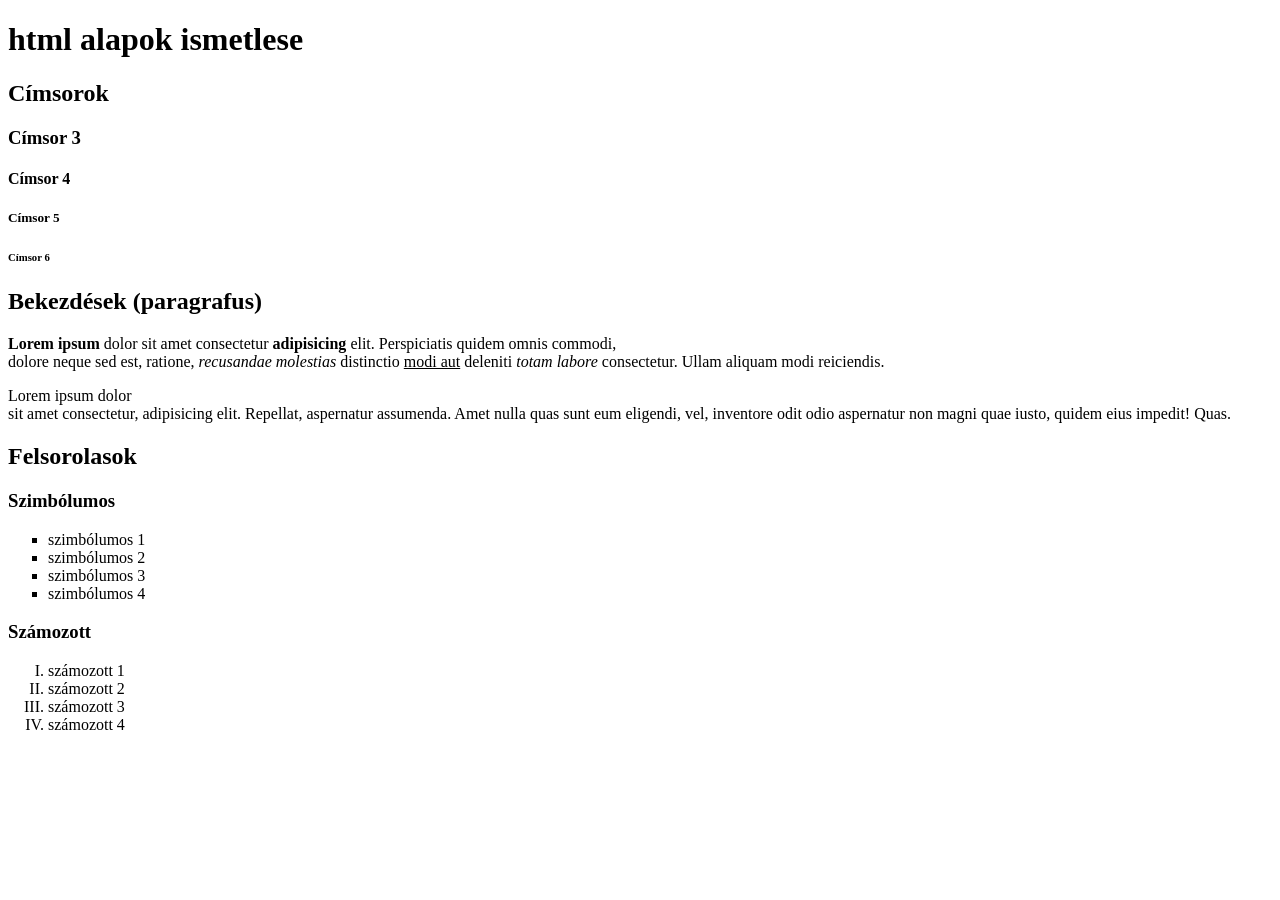
==== alapok/index.html @ a6acd247 "orai" ====
<!DOCTYPE html>
<html lang="en">
<head>
    <meta charset="UTF-8">
    <meta name="viewport" content="width=device-width, initial-scale=1.0">
    <title>HTML CCS alapok</title>
</head>
<body>
    <!-- html elemek, html cimkek, html tagek -->
     <h1>html alapok ismetlese</h1>

     <h2>Címsorok</h2>
     <h3>Címsor 3</h3>
     <h4>Címsor 4</h4>
     <h5>Címsor 5</h5>
     <h6>Címsor 6</h6>

      <h2>Bekezdések (paragrafus)</h2>
      <p><b>Lorem ipsum</b> dolor sit amet consectetur <strong>adipisicing</strong> elit. Perspiciatis quidem omnis commodi,<br>dolore neque sed est, ratione, <i>recusandae molestias</i> distinctio <u>modi aut</u> deleniti <em>totam labore</em> consectetur. Ullam aliquam modi reiciendis.</p>

      <p><dt>Lorem ipsum dolor</dt> sit amet consectetur, adipisicing elit. Repellat, aspernatur assumenda. Amet nulla quas sunt eum eligendi, vel, inventore odit odio aspernatur non magni quae iusto, quidem eius impedit! Quas.</p>

      <h2>Felsorolasok</h2>
      <h3>Szimbólumos</h3>
      <ul type="square"
      <ul>
        <li>szimbólumos 1</li>
        <li>szimbólumos 2</li>
        <li>szimbólumos 3</li>
        <li>szimbólumos 4</li>
      </ul>

      <h3>Számozott</h3>
      <ol type="I"
      <ul>
        <li>számozott 1</li>
        <li>számozott 2</li>
        <li>számozott 3</li>
        <li>számozott 4</li>
      </ul>

</body>
</html>

<!-- html validatok -->
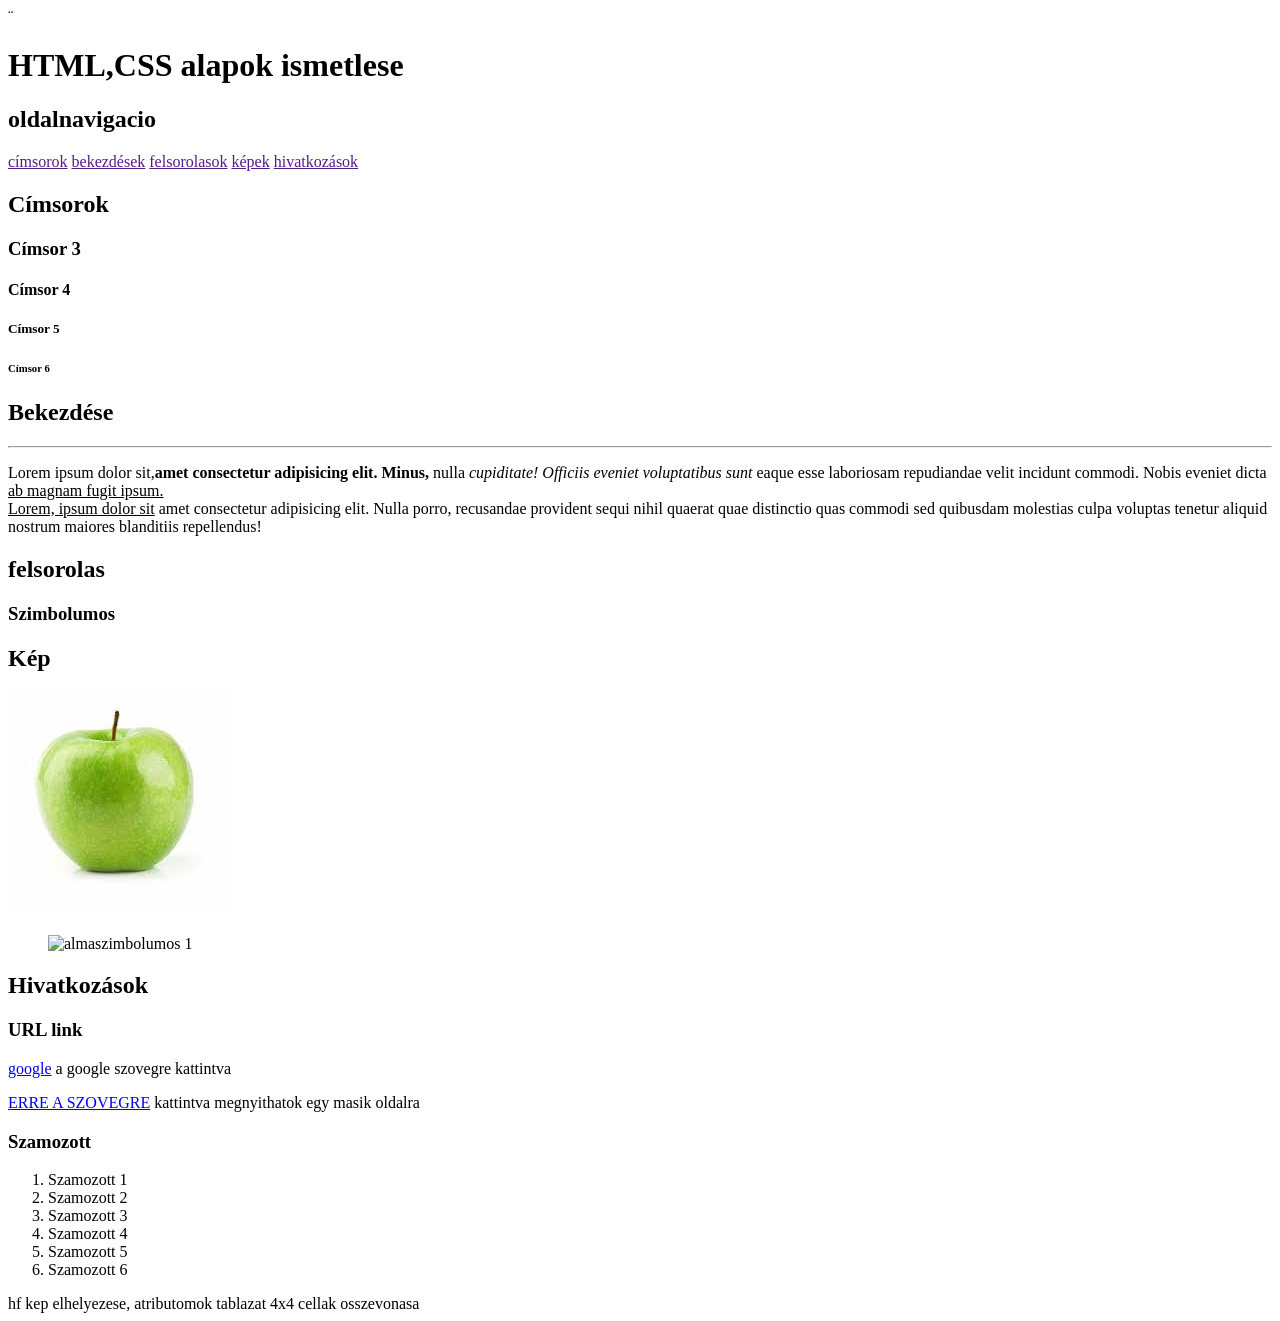
==== commit c630f5c2: "orai" ====
--- a/alapok/index.html
+++ b/alapok/index.html
@@ -1,45 +1,71 @@
 <!DOCTYPE html>
 <html lang="en">
+
 <head>
     <meta charset="UTF-8">
     <meta name="viewport" content="width=device-width, initial-scale=1.0">
-    <title>HTML CCS alapok</title>
+    <title>Html,Css gyakorlas</title>
+    <!-- html validator w3c -->
 </head>
+
 <body>
-    <!-- html elemek, html cimkek, html tagek -->
-     <h1>html alapok ismetlese</h1>
+    <!-- html elemek, html cimkek,html tagek -->¨
+    <h1>HTML,CSS alapok ismetlese</h1>
+    <h2>oldalnavigacio</h2>
+    <a href="">címsorok</a>
+    <a href="">bekezdések</a>
+    <a href="">felsorolasok</a>
+    <a href="">képek</a>
+    <a href="">hivatkozások</a>
 
-     <h2>Címsorok</h2>
-     <h3>Címsor 3</h3>
-     <h4>Címsor 4</h4>
-     <h5>Címsor 5</h5>
-     <h6>Címsor 6</h6>
 
-      <h2>Bekezdések (paragrafus)</h2>
-      <p><b>Lorem ipsum</b> dolor sit amet consectetur <strong>adipisicing</strong> elit. Perspiciatis quidem omnis commodi,<br>dolore neque sed est, ratione, <i>recusandae molestias</i> distinctio <u>modi aut</u> deleniti <em>totam labore</em> consectetur. Ullam aliquam modi reiciendis.</p>
+    <h2>Címsorok</h2>
+    <h3>Címsor 3</h3>
+    <h4>Címsor 4</h4>
+    <h5>Címsor 5</h5>
+    <h6>Címsor 6</h6>
+    <h2>Bekezdése</h2>
+    <hr>
+    <p>Lorem ipsum dolor sit,<strong>amet consectetur adipisicing elit. Minus, </strong>nulla <i>cupiditate! Officiis
+            eveniet voluptatibus sunt </i> eaque esse laboriosam repudiandae velit incidunt commodi. Nobis eveniet dicta
+        <u>ab magnam fugit ipsum.<br> Lorem, ipsum dolor sit</u> amet consectetur adipisicing elit. Nulla porro,
+        recusandae provident sequi nihil quaerat quae distinctio quas commodi sed quibusdam molestias culpa voluptas
+        tenetur aliquid nostrum maiores blanditiis repellendus!
+    </p>
+    <h2>felsorolas</h2>
+    <h3>Szimbolumos</h3>
 
-      <p><dt>Lorem ipsum dolor</dt> sit amet consectetur, adipisicing elit. Repellat, aspernatur assumenda. Amet nulla quas sunt eum eligendi, vel, inventore odit odio aspernatur non magni quae iusto, quidem eius impedit! Quas.</p>
+    <h2>Kép</h2>
+    <img
+        src="[data-uri]">
+    <ul>
+        <img src="kepek/Alma.jpg" alt="alma" width="=200" <li>szimbolumos 1</li>
+    </ul>
 
-      <h2>Felsorolasok</h2>
-      <h3>Szimbólumos</h3>
-      <ul type="square"
-      <ul>
-        <li>szimbólumos 1</li>
-        <li>szimbólumos 2</li>
-        <li>szimbólumos 3</li>
-        <li>szimbólumos 4</li>
-      </ul>
+    
+    <h2>Hivatkozások</h2>
+    <h3>URL link</h3>
+    <a href="http://google.com" target="_blank">google</a> a google szovegre kattintva
+    <p>
+        <a href="maosdikoldal.html">ERRE A SZOVEGRE</a> kattintva megnyithatok egy masik oldalra
+    </p>
 
-      <h3>Számozott</h3>
-      <ol type="I"
-      <ul>
-        <li>számozott 1</li>
-        <li>számozott 2</li>
-        <li>számozott 3</li>
-        <li>számozott 4</li>
-      </ul>
 
+
+    <h3>Szamozott</h3>
+    <ol>
+        <li>Szamozott 1</li>
+        <li>Szamozott 2</li>
+        <li>Szamozott 3</li>
+        <li>Szamozott 4</li>
+        <li>Szamozott 5</li>
+        <li>Szamozott 6</li>
+    </ol>
+    hf kep elhelyezese, atributomok
+    tablazat 4x4
+    cellak osszevonasa
 </body>
+
 </html>
 
-<!-- html validatok -->+<!-- ALT + SHIFT + F = elrendezi -->
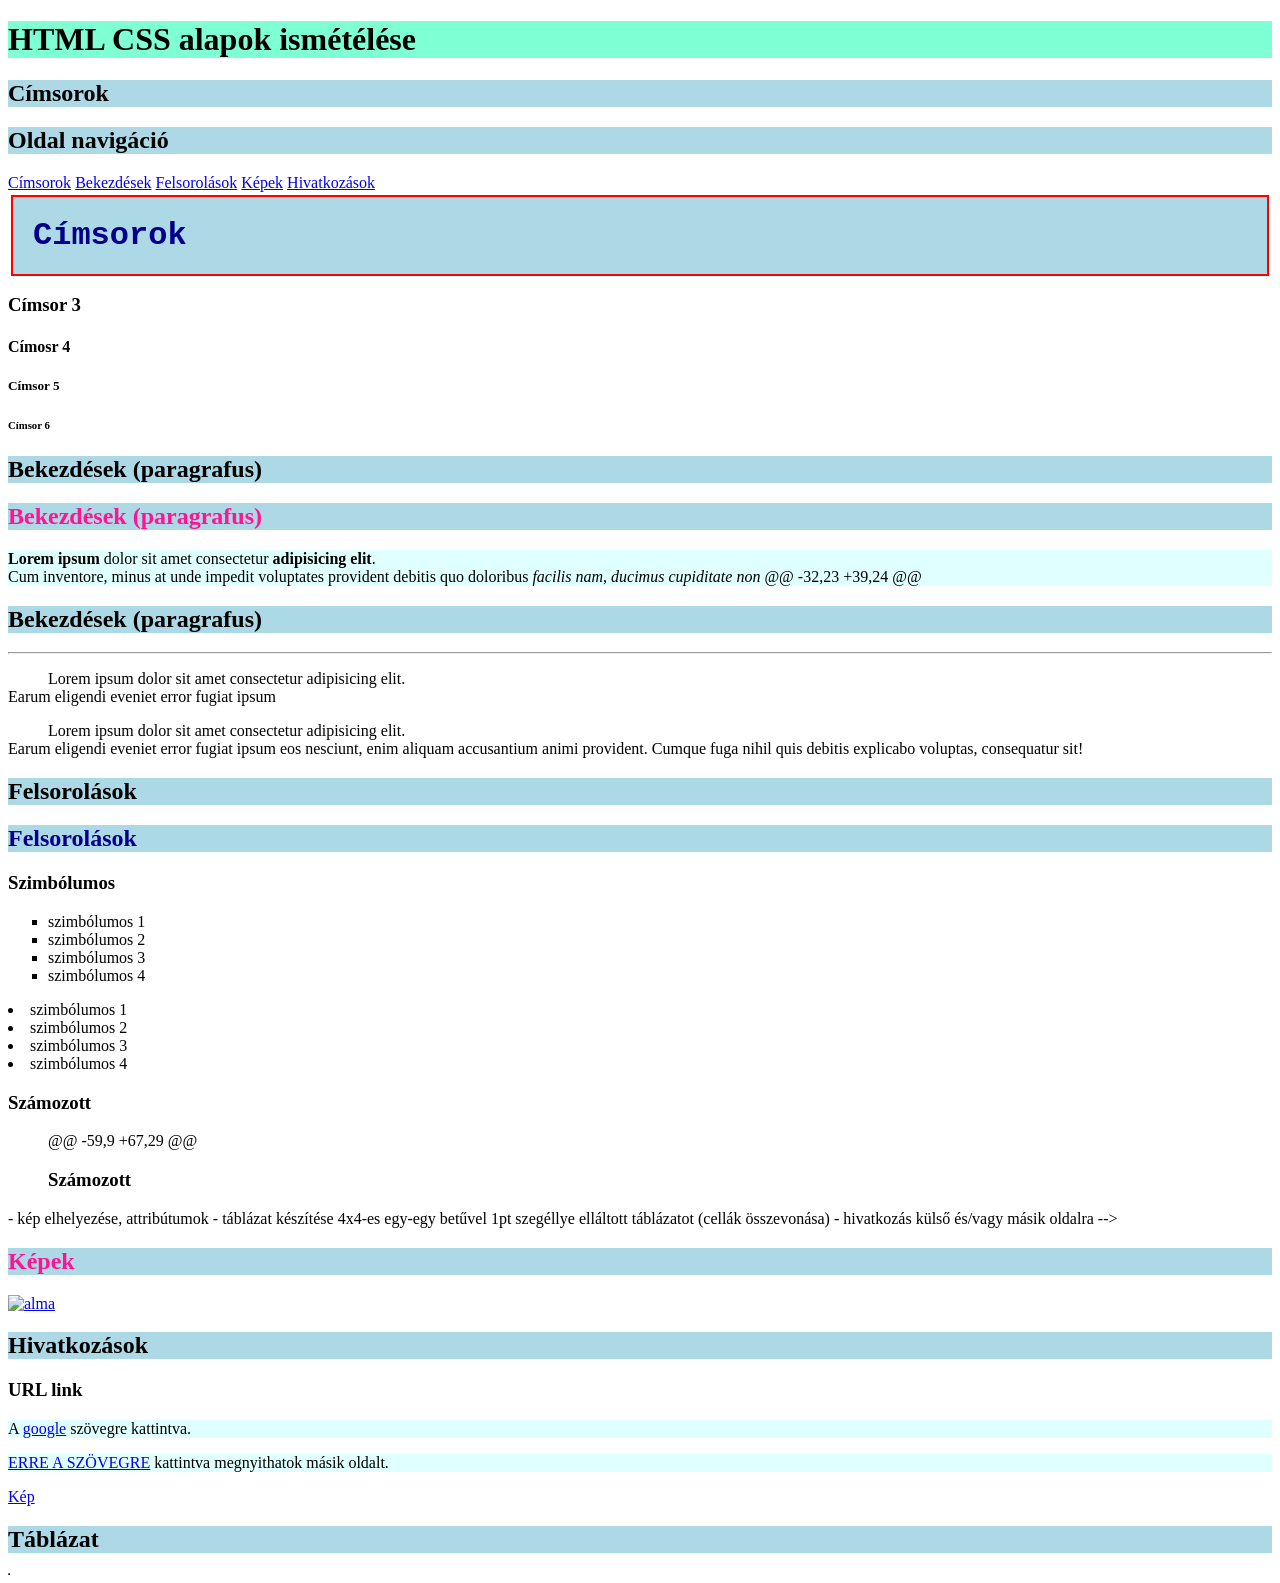
==== commit d39bf6c4: "orai" ====
--- a/alapok/index.html
+++ b/alapok/index.html
@@ -1,71 +1,123 @@
+<!-- html elemek, html címkék, html tag -->
 <!DOCTYPE html>
-<html lang="en">
-
+<html lang="hu">
 <head>
     <meta charset="UTF-8">
     <meta name="viewport" content="width=device-width, initial-scale=1.0">
-    <title>Html,Css gyakorlas</title>
-    <!-- html validator w3c -->
+    <title>Document</title>
 </head>
-
 <body>
-    <!-- html elemek, html cimkek,html tagek -->¨
-    <h1>HTML,CSS alapok ismetlese</h1>
-    <h2>oldalnavigacio</h2>
-    <a href="">címsorok</a>
-    <a href="">bekezdések</a>
-    <a href="">felsorolasok</a>
-    <a href="">képek</a>
-    <a href="">hivatkozások</a>
-
-
-    <h2>Címsorok</h2>
-    <h3>Címsor 3</h3>
-    <h4>Címsor 4</h4>
-    <h5>Címsor 5</h5>
-    <h6>Címsor 6</h6>
-    <h2>Bekezdése</h2>
-    <hr>
-    <p>Lorem ipsum dolor sit,<strong>amet consectetur adipisicing elit. Minus, </strong>nulla <i>cupiditate! Officiis
-            eveniet voluptatibus sunt </i> eaque esse laboriosam repudiandae velit incidunt commodi. Nobis eveniet dicta
-        <u>ab magnam fugit ipsum.<br> Lorem, ipsum dolor sit</u> amet consectetur adipisicing elit. Nulla porro,
-        recusandae provident sequi nihil quaerat quae distinctio quas commodi sed quibusdam molestias culpa voluptas
-        tenetur aliquid nostrum maiores blanditiis repellendus!
-    </p>
-    <h2>felsorolas</h2>
-    <h3>Szimbolumos</h3>
-
-    <h2>Kép</h2>
-    <img
-        src="[data-uri]">
-    <ul>
-        <img src="kepek/Alma.jpg" alt="alma" width="=200" <li>szimbolumos 1</li>
-    </ul>
-
     
-    <h2>Hivatkozások</h2>
-    <h3>URL link</h3>
-    <a href="http://google.com" target="_blank">google</a> a google szovegre kattintva
-    <p>
-        <a href="maosdikoldal.html">ERRE A SZOVEGRE</a> kattintva megnyithatok egy masik oldalra
-    </p>
+</body>
+</html>
+<link rel="stylesheet" href="style.css">
 
 
 
-    <h3>Szamozott</h3>
-    <ol>
-        <li>Szamozott 1</li>
-        <li>Szamozott 2</li>
-        <li>Szamozott 3</li>
-        <li>Szamozott 4</li>
-        <li>Szamozott 5</li>
-        <li>Szamozott 6</li>
-    </ol>
-    hf kep elhelyezese, atributomok
-    tablazat 4x4
-    cellak osszevonasa
+<style>
+    h1{
+        background-color: aquamarine;
+    }
+</style>
+
+
+
+
+<h1>HTML CSS alapok ismétélése</h1>
+
+    <h2> Címsorok</h2>
+    <h2>Oldal navigáció</h2>
+    <a href="#cimsorok">Címsorok</a>
+    <a href="#bekezdesek">Bekezdések</a>
+    <a href="#felsorolasok">Felsorolások</a>
+    <a href="#kepek">Képek</a>
+    <a href="#hivatkozasok">Hivatkozások</a>
+
+    <h2 class="paros_h2" id="cimsorok">Címsorok</h2>
+
+<h3>Címsor 3</h3>
+<h4>Címosr 4</h4>
+<h5>Címsor 5</h5>
+<h6>Címsor 6</h6>
+
+    <h2>Bekezdések (paragrafus)</h2>
+    <h2 class="paratlan_h2" id="bekezdesek">Bekezdések (paragrafus)</h2>
+<p>
+<b>Lorem ipsum</b> dolor sit amet consectetur <strong>adipisicing elit</strong>. <br>Cum inventore, minus at
+unde impedit voluptates provident debitis quo doloribus <i>facilis nam</i>, <em> ducimus cupiditate non</em>
+@@ -32,23 +39,24 @@ <h2>Bekezdések (paragrafus)</h2>
+</p>
+<hr>
+<p>
+        <dl>
+            <dd>Lorem ipsum dolor sit amet consectetur adipisicing elit. </dd><dt>Earum eligendi eveniet error fugiat ipsum
+    <dl>
+        <dd>Lorem ipsum dolor sit amet consectetur adipisicing elit. </dd>
+        <dt>Earum eligendi eveniet error fugiat ipsum
+eos nesciunt, enim aliquam accusantium animi provident. Cumque fuga nihil quis debitis explicabo voluptas,
+consequatur sit!</dt>
+        </dl>
+    </dl>
+</p>
+
+    <h2>Felsorolások</h2>
+    <h2 class="paros_h2" id="felsorolasok">Felsorolások</h2>
+
+<h3>Szimbólumos</h3>
+<ul type="square">
+            <!-- type= "circle" -->
+            <li>szimbólumos 1</li>
+            <li>szimbólumos 2</li>
+            <li>szimbólumos 3</li>
+            <li>szimbólumos 4</li>
+        </ul>
+        <!-- type= "circle" -->
+        <li>szimbólumos 1</li>
+        <li>szimbólumos 2</li>
+        <li>szimbólumos 3</li>
+        <li>szimbólumos 4</li>
+    </ul>
+
+<h3>Számozott</h3>
+<ol type="I">
+@@ -59,9 +67,29 @@ <h3>Számozott</h3>
+</ol>
+
+<!-- hf:
+    - kép elhelyezése, attribútumok
+    - táblázat készítése 4x4-es egy-egy betűvel 1pt szegéllye elláltott táblázatot (cellák összevonása)
+    - hivatkozás külső és/vagy másik oldalra -->
+- kép elhelyezése, attribútumok
+- táblázat készítése 4x4-es egy-egy betűvel 1pt szegéllye elláltott táblázatot (cellák összevonása)
+- hivatkozás külső és/vagy másik oldalra -->
+
+    <h2 class="paratlan_h2" id="kepek">Képek</h2>
+    <!-- <img src="https://gtproba.cdn.shoprenter.hu/custom/gtproba/image/cache/w1432h750q100/Imake/Termekkepek_750x750/Aroma-izfokozo/gyumolcs-aroma/alma.webp?lastmod=1710758142.1730975850" alt="alma" width="200"> -->
+    <!-- <img src="../képek/alma.webp" alt="alma" width="200"> -->
+    <a href="képek/alma.webp">
+        <img src="képek/alma.webp" alt="alma" width="200">
+    </a>
+
+    <h2 id="hivatkozasok">Hivatkozások</h2>
+    <h3>URL link</h3>
+    <p>
+        A <a href="https://google.com" target="_blank">google</a> szövegre kattintva.
+    </p>
+    <p>
+        <a href="masikoldal.html#utolsobekezedes" target="_blank">ERRE A SZÖVEGRE</a> kattintva megnyithatok másik
+        oldalt.
+    </p>
+    <a href="képek/alma.webp">Kép</a>
+    <!-- Alt + shift + F   = kód formázása-->
+
+    <h2>Táblázat</h2>
+    <table border="1"></table>
+    <thead
+    <tr>
+        <th></th>
+    </tr>
+
+
 </body>
 
-</html>
 
-<!-- ALT + SHIFT + F = elrendezi -->
--- a/alapok/style.css
+++ b/alapok/style.css
@@ -0,0 +1,25 @@
+
+h2{
+    background-color: lightblue;
+}
+
+p{
+    background-color: lightcyan;
+}
+
+.paros_h2{
+    color: darkblue;
+}
+
+.paratlan_h2{
+    color: deeppink;
+}
+
+#cimsorok{
+    font-family: 'Courier New', Courier, monospace;
+    font-weight: bold;
+    font-size: 32px;
+    padding: 20px;
+    border: 2px solid red;
+    margin: 3px;
+}
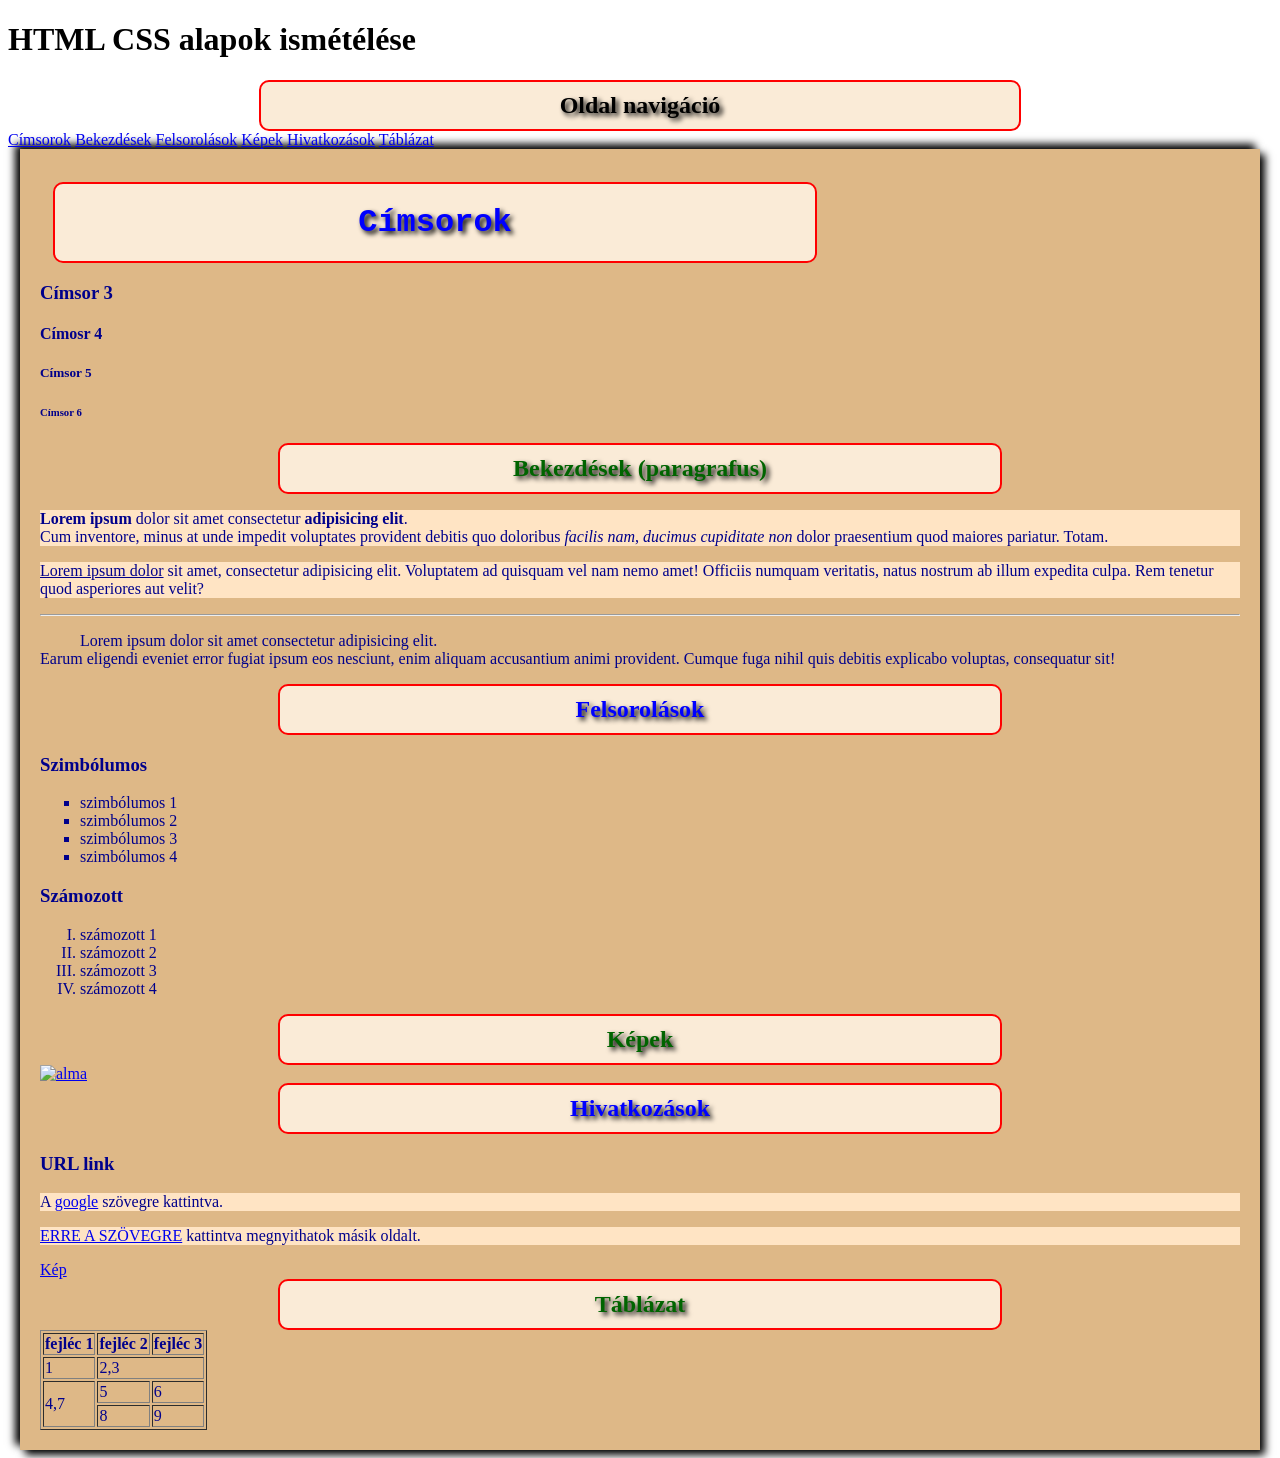
==== commit 240306a4: "orai" ====
--- a/alapok/index.html
+++ b/alapok/index.html
@@ -1,123 +1,153 @@
-<!-- html elemek, html címkék, html tag -->
 <!DOCTYPE html>
 <html lang="hu">
+
 <head>
     <meta charset="UTF-8">
     <meta name="viewport" content="width=device-width, initial-scale=1.0">
-    <title>Document</title>
+    <title>HTML CSS alapok</title>
+    <!-- html validator - w3c -->
+    <link rel="stylesheet" href="style.css">
 </head>
+
 <body>
-    
-</body>
-</html>
-<link rel="stylesheet" href="style.css">
+    <!-- html elemek, html címkék, html tag -->
+    <!-- header, nav, section, article, aside, footer  -->
+    <!-- <style>
+        h1{
+            background-color: aquamarine;
+        }
+    </style> -->
 
+    <!-- <h1 style="background-color: bisque;">HTML CSS alapok ismétélése</h1> -->
+    <h1>HTML CSS alapok ismétélése</h1>
+    <h2>Oldal navigáció</h2>
+    <nav> <!--Navigációs rész-->
+        <a href="#cimsorok">Címsorok</a>
+        <a href="#bekezdesek">Bekezdések</a>
+        <a href="#felsorolasok">Felsorolások</a>
+        <a href="#kepek">Képek</a>
+        <a href="#hivatkozasok">Hivatkozások</a>
+        <a href="#tablazat">Táblázat</a>
+    </nav>
+    <div class="container">
+        <section>
+            <h2 class="paratlan_h2" id="cimsorok">Címsorok</h2>
 
+            <h3>Címsor 3</h3>
+            <h4>Címosr 4</h4>
+            <h5>Címsor 5</h5>
+            <h6>Címsor 6</h6>
+        </section>
+        <section>
+            <h2 class="paros_h2" id="bekezdesek">Bekezdések (paragrafus)</h2>
+            <p>
+                <b>Lorem ipsum</b> dolor sit amet consectetur <strong>adipisicing elit</strong>. <br>Cum inventore,
+                minus at
+                unde impedit voluptates provident debitis quo doloribus <i>facilis nam</i>, <em> ducimus cupiditate
+                    non</em>
+                dolor praesentium quod maiores pariatur. Totam.
+            </p>
+            <p>
+                <u>Lorem ipsum dolor</u> sit amet, consectetur adipisicing elit. Voluptatem ad <span>quisquam vel nam
+                    nemo
+                    amet!</span> Officiis numquam veritatis, natus nostrum ab illum expedita culpa. Rem tenetur quod
+                asperiores
+                aut velit?
+            </p>
+            <hr>
+            <p>
+                <dl>
+                    <dd>Lorem ipsum dolor sit amet consectetur adipisicing elit. </dd>
+                    <dt>Earum eligendi eveniet error fugiat ipsum
+                        eos nesciunt, enim aliquam accusantium animi provident. Cumque fuga nihil quis debitis explicabo
+                        voluptas,
+                        consequatur sit!</dt>
+                </dl>
+            </p>
+        </section>
+        <h2  class="paratlan_h2" id="felsorolasok">Felsorolások</h2>
 
-<style>
-    h1{
-        background-color: aquamarine;
-    }
-</style>
-
-
-
-
-<h1>HTML CSS alapok ismétélése</h1>
-
-    <h2> Címsorok</h2>
-    <h2>Oldal navigáció</h2>
-    <a href="#cimsorok">Címsorok</a>
-    <a href="#bekezdesek">Bekezdések</a>
-    <a href="#felsorolasok">Felsorolások</a>
-    <a href="#kepek">Képek</a>
-    <a href="#hivatkozasok">Hivatkozások</a>
-
-    <h2 class="paros_h2" id="cimsorok">Címsorok</h2>
-
-<h3>Címsor 3</h3>
-<h4>Címosr 4</h4>
-<h5>Címsor 5</h5>
-<h6>Címsor 6</h6>
-
-    <h2>Bekezdések (paragrafus)</h2>
-    <h2 class="paratlan_h2" id="bekezdesek">Bekezdések (paragrafus)</h2>
-<p>
-<b>Lorem ipsum</b> dolor sit amet consectetur <strong>adipisicing elit</strong>. <br>Cum inventore, minus at
-unde impedit voluptates provident debitis quo doloribus <i>facilis nam</i>, <em> ducimus cupiditate non</em>
-@@ -32,23 +39,24 @@ <h2>Bekezdések (paragrafus)</h2>
-</p>
-<hr>
-<p>
-        <dl>
-            <dd>Lorem ipsum dolor sit amet consectetur adipisicing elit. </dd><dt>Earum eligendi eveniet error fugiat ipsum
-    <dl>
-        <dd>Lorem ipsum dolor sit amet consectetur adipisicing elit. </dd>
-        <dt>Earum eligendi eveniet error fugiat ipsum
-eos nesciunt, enim aliquam accusantium animi provident. Cumque fuga nihil quis debitis explicabo voluptas,
-consequatur sit!</dt>
-        </dl>
-    </dl>
-</p>
-
-    <h2>Felsorolások</h2>
-    <h2 class="paros_h2" id="felsorolasok">Felsorolások</h2>
-
-<h3>Szimbólumos</h3>
-<ul type="square">
+        <h3>Szimbólumos</h3>
+        <ul type="square">
             <!-- type= "circle" -->
             <li>szimbólumos 1</li>
             <li>szimbólumos 2</li>
             <li>szimbólumos 3</li>
             <li>szimbólumos 4</li>
         </ul>
-        <!-- type= "circle" -->
-        <li>szimbólumos 1</li>
-        <li>szimbólumos 2</li>
-        <li>szimbólumos 3</li>
-        <li>szimbólumos 4</li>
-    </ul>
 
-<h3>Számozott</h3>
-<ol type="I">
-@@ -59,9 +67,29 @@ <h3>Számozott</h3>
-</ol>
+        <h3>Számozott</h3>
+        <ol type="I">
+            <li>számozott 1</li>
+            <li>számozott 2</li>
+            <li>számozott 3</li>
+            <li>számozott 4</li>
+        </ol>
 
-<!-- hf:
-    - kép elhelyezése, attribútumok
-    - táblázat készítése 4x4-es egy-egy betűvel 1pt szegéllye elláltott táblázatot (cellák összevonása)
-    - hivatkozás külső és/vagy másik oldalra -->
+        <!-- hf:
 - kép elhelyezése, attribútumok
 - táblázat készítése 4x4-es egy-egy betűvel 1pt szegéllye elláltott táblázatot (cellák összevonása)
 - hivatkozás külső és/vagy másik oldalra -->
 
-    <h2 class="paratlan_h2" id="kepek">Képek</h2>
-    <!-- <img src="https://gtproba.cdn.shoprenter.hu/custom/gtproba/image/cache/w1432h750q100/Imake/Termekkepek_750x750/Aroma-izfokozo/gyumolcs-aroma/alma.webp?lastmod=1710758142.1730975850" alt="alma" width="200"> -->
-    <!-- <img src="../képek/alma.webp" alt="alma" width="200"> -->
-    <a href="képek/alma.webp">
-        <img src="képek/alma.webp" alt="alma" width="200">
-    </a>
+        <h2  class="paros_h2" id="kepek">Képek</h2>
+        <!-- <img src="https://gtproba.cdn.shoprenter.hu/custom/gtproba/image/cache/w1432h750q100/Imake/Termekkepek_750x750/Aroma-izfokozo/gyumolcs-aroma/alma.webp?lastmod=1710758142.1730975850" alt="alma" width="200"> -->
+        <!-- <img src="../képek/alma.webp" alt="alma" width="200"> -->
+        <a href="képek/alma.webp">
+            <img src="képek/alma.webp" alt="alma" width="200">
+        </a>
 
-    <h2 id="hivatkozasok">Hivatkozások</h2>
-    <h3>URL link</h3>
-    <p>
-        A <a href="https://google.com" target="_blank">google</a> szövegre kattintva.
-    </p>
-    <p>
-        <a href="masikoldal.html#utolsobekezedes" target="_blank">ERRE A SZÖVEGRE</a> kattintva megnyithatok másik
-        oldalt.
-    </p>
-    <a href="képek/alma.webp">Kép</a>
-    <!-- Alt + shift + F   = kód formázása-->
+        <h2  class="paratlan_h2" id="hivatkozasok">Hivatkozások</h2>
+        <h3>URL link</h3>
+        <p>
+            A <a href="https://google.com" target="_blank">google</a> szövegre kattintva.
+        </p>
+        <p>
+            <a href="masikoldal.html#utolsobekezedes" target="_blank">ERRE A SZÖVEGRE</a> kattintva megnyithatok másik
+            oldalt.
+        </p>
+        <a href="képek/alma.webp">Kép</a>
+        <!-- Alt + shift + F   = kód formázása-->
 
-    <h2>Táblázat</h2>
-    <table border="1"></table>
-    <thead
-    <tr>
-        <th></th>
-    </tr>
-
-
+        <h2  class="paros_h2" id="tablazat">Táblázat</h2>
+        <table border="1">
+            <thead>
+                <tr>
+                    <th>fejléc 1</th>
+                    <th>fejléc 2</th>
+                    <th>fejléc 3</th>
+                </tr>
+            </thead>
+            <tbody>
+                <tr>
+                    <td>1</td>
+                    <td colspan="2">2,3</td>
+                    <!-- <td>3</td> -->
+                </tr>
+                <tr>
+                    <td rowspan="2">4,7</td>
+                    <td>5</td>
+                    <td>6</td>
+                </tr>
+                <tr>
+                    <!-- <td>7</td> -->
+                    <td>8</td>
+                    <td>9</td>
+                </tr>
+            </tbody>
+        </table>
+    </div>
 </body>
 
+</html>
 
+<!-- HTML5-oldalszerkezet kialakítása alapvető- (!DOCTYPE, html, head, body, meta) és szemantikus (header, nav, main, section, footer) HTML-elemek alkalmazásával
+•
+HTML5 leíró nyelv legfontosabb strukturális elemeinek alkalmazása (p, title, h1-h6, img, a, link, strong, em, figure, figcaption, div, span)
+•
+HTML5-tagek legfontosabb attribútumainak alkalmazása (href, target, src, alt, lang, char-set, style).
+•
+HTML-listák készítése (ul, ol, li).
+•
+HTML-táblázatok kialakítása (table, tr, td, th, caption).
+•
+stílusok definiálása és alkalmazása különböző módokon (inline, internal és external CSS). -->
--- a/alapok/style.css
+++ b/alapok/style.css
@@ -1,18 +1,34 @@
+.container{
+    background-color: burlywood;
+    /* width: 75%; */
+    width: 1200px;
+    margin: auto;
+    padding: 20px;
+    color: darkblue;
+    box-shadow: 5px 5px 8px black, -5px -5px 8px black;
+}
 
 h2{
-    background-color: lightblue;
+    background-color: antiquewhite;
+    text-shadow: 3px 3px 5px black;
+    padding: 10px 0px;
+    text-align: center;
+    width: 60%;
+    margin: auto;
+    border: 2px solid red;
+    border-radius: 10px;
 }
 
 p{
-    background-color: lightcyan;
+    background-color: bisque;
+}
+
+.paratlan_h2{
+    color: blue;
 }
 
 .paros_h2{
-    color: darkblue;
-}
-
-.paratlan_h2{
-    color: deeppink;
+    color: darkgreen;
 }
 
 #cimsorok{
@@ -21,5 +37,5 @@
     font-size: 32px;
     padding: 20px;
     border: 2px solid red;
-    margin: 3px;
+    margin: 13px;
 }
